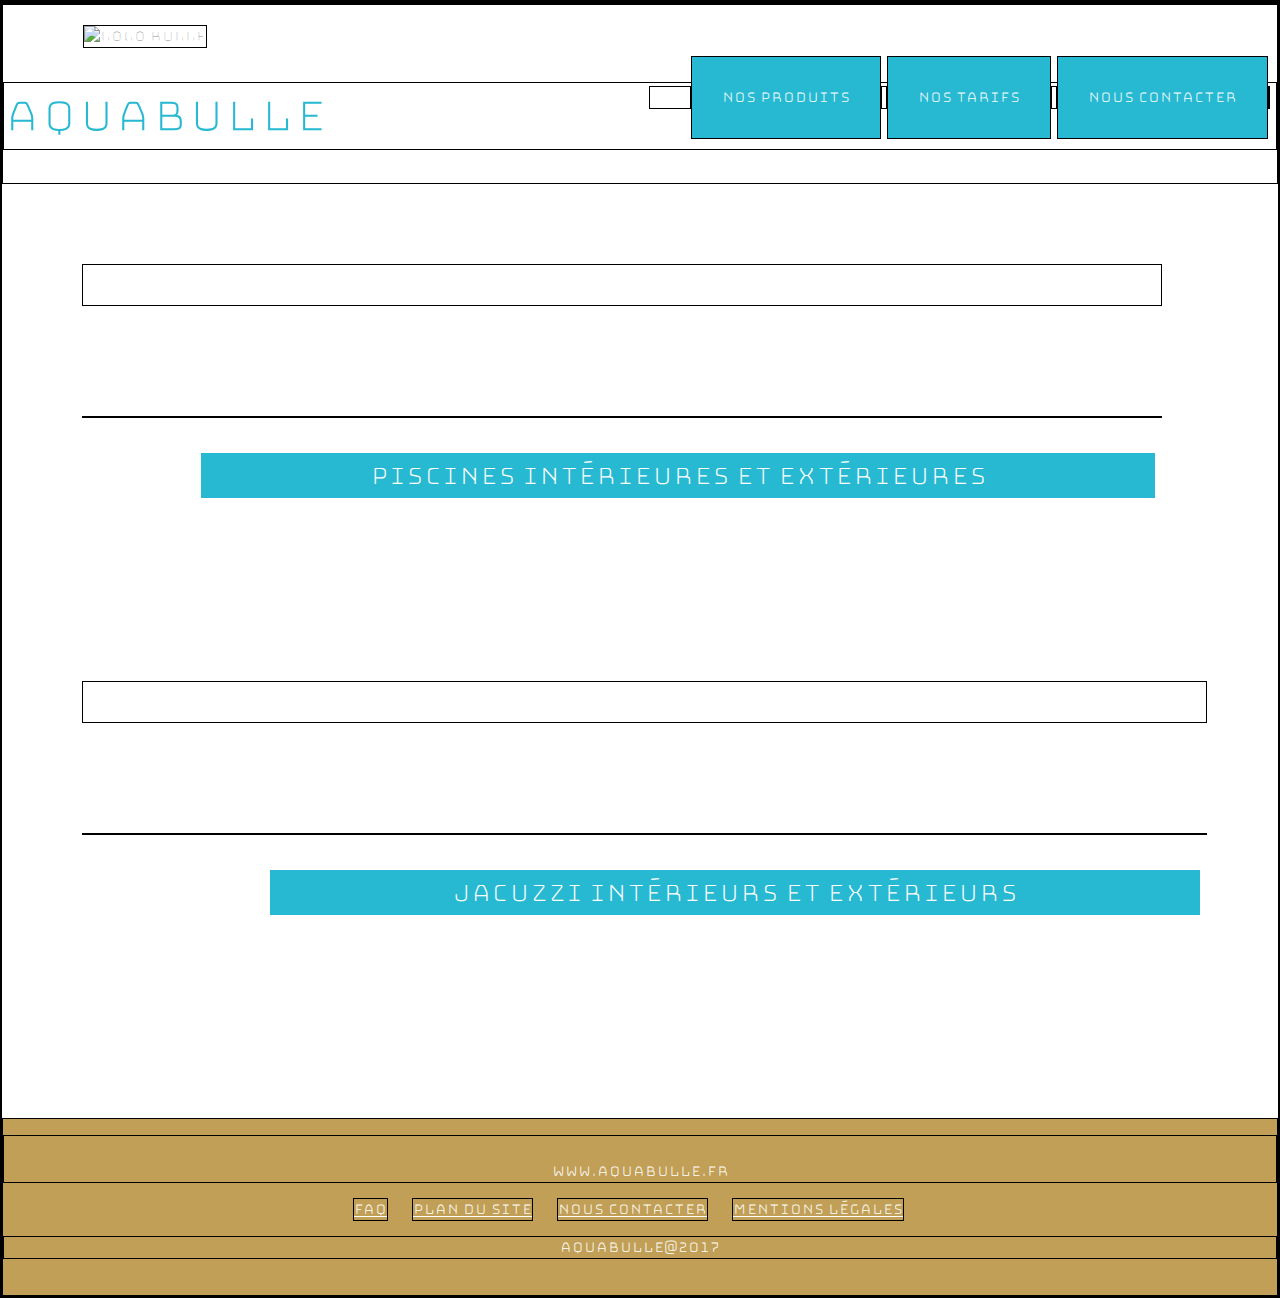
==== tarif.html @ 70bf0361 "add table price to touch tarif" ====
<!DOCTYPE html>
<html lang="en">
<head>
  <meta charset="UTF-8">
  <meta name="viewport" content="width=device-width, initial-scale=1.0">
  <meta http-equiv="X-UA-Compatible" content="ie=edge">
  <link rel="stylesheet" type="text/css" href="style.css">
  <link href="https://fonts.googleapis.com/css?family=Bungee+Hairline" rel="stylesheet">
  <title>Accueil</title>
</head>
<body>

<header>
  <nav>
    <ul id="navigation">
      <li><a href="index.html">Nos produits</a></li>
      <li><a href="tarif.html">Nos tarifs</a></li>
      <li><a href="contact.html">Nous contacter</a></li>
    </ul>
  </nav>
  <img src="http://www.sensassion-spa.fr/templates/sensassion/images/ico-piscines.png" alt="logo bulle"/>
  <h1>Aquabulle</h1>
</header>

<table>
  <caption>-Tarifs Piscines-<Caption>
    <thead>
      <tr>
        <th rowspan="2"></th>
        <th id="produits" colspan="4">Piscines intérieures et extérieures</th>
      </tr>
      <tr>
        <th>En kit</th>
        <th>Coque</th>
        <th>Béton</th>
      </tr>
    </thead>
    <tbody>
      <tr>
        <td>Prix €</td>
        <td>entre 5000 et 20 000</td>
        <td>A partir de 10 000</td>
        <td>A partir de 10 000</td>
      </tr>
    </tbody>
</table>

<table id="jacuzzi">
  <caption>-Tarifs Spa-<Caption>
    <thead>
      <tr>
        <th rowspan="2"></th>
        <th id="produits" colspan="4">Jacuzzi intérieurs et extérieurs</th>
      </tr>
      <tr>
        <th>5,6 places</th>
        <th>6,7 places</th>
      </tr>
    </thead>
    <tbody>
      <tr>
        <td>Prix €</td>
        <td>entre 1200 et 4000</td>
        <td>4000 et 6000</td>
      </tr>
    </tbody>
</table>

<footer>
  <p>www.Aquabulle.fr</p>
  <a id="faq" href="">FAQ</a>
  <a href="">Plan du site</a>
  <a href="contact.html">Nous contacter</a>
  <a href="">Mentions légales</a>
  <p>Aquabulle@2017</p>
</footer>

</body>
</html>
---- style.css ----
/*conception du header*/
*{border:1px solid black;}
header {
  background-color: white;
}
body {
  background-image: url("http://www.sensassion-spa.fr/templates/sensassion/images/bg-pools.jpg");
  margin: 0;
  padding: 0;
  font-family: 'Bungee Hairline', cursive;
}
#navigation {
  position: absolute;
  right: 10px;
  top: 70px;
  list-style: none;
}
#navigation li {
  display: inline;
}
#navigation li a {
  text-decoration: none;
  color: white;
  font-weight: bold;
  background-color: rgb(40, 185, 210);
  padding: 30px;
}
h1 {
  color: rgb(40, 185, 210);
  font-size: 50px;
}
header img{
  margin:20px 0px 0px 80px;
}
/*conception des fiches produits*/
#img2{
  width: 300px;
  height: auto;
  margin-left: 180px;
}
img:nth-child(3){
  width: 300px;
  height: 225px;
}
img:nth-child(4){
  width: 300px;
  height: 225px;;
}
#interieure img:nth-child(1){
  width: 300px;
  height: auto;
  margin-left: 180px;
}
#interieure img:nth-child(2){
  width: 300px;
  height: 212px;
}
#interieure img:nth-child(3){
  width: 300px;
  height: 212px;
}
#spa img:nth-child(1){
  width: 300px;
  height: 212px;
  margin-left: 180px;
}
#spa img:nth-child(2){
  width: 300px;
  height: 212px;
}
#spa img:nth-child(3){
  width: 300px;
  height: 212px;
}

main img{
  border: 2px solid white;
}
h2{
  color: white;
  font-weight: bold;
  font-size: 30px;
  text-align: center;
}
/*conception du footer*/
footer {
  background-color: rgb(193, 159, 86);
  color: white;
  font-weight: bold;
  margin-top: 70px;
  padding-bottom: 20px;
}
footer p{
  text-align: center;
 }
footer a{margin-left: 20px;
color:white;}
#faq{margin-left: 350px;
}
footer p:nth-child(1){padding-top: 25px;}
/*tableaux tarif*/
table {
  border: 2px solid white;
  color: white;
  font-weight: bold;
  font-size: 28px;
  margin-left: 80px;}
th {
  border: 1px solid white;
  padding: 4px;}
td {
  border: 1px solid white;
  text-align: center;
  padding: 4px;}
caption {
  font-size: 30px;
  color: white;
  margin: 80px 0px 30px 0px;
  width: 100%;
  text-align: center;
  }
#produits {background-color:rgb(40, 185, 210); }
#jacuzzi {width: 88%;
margin-bottom: 100px;}
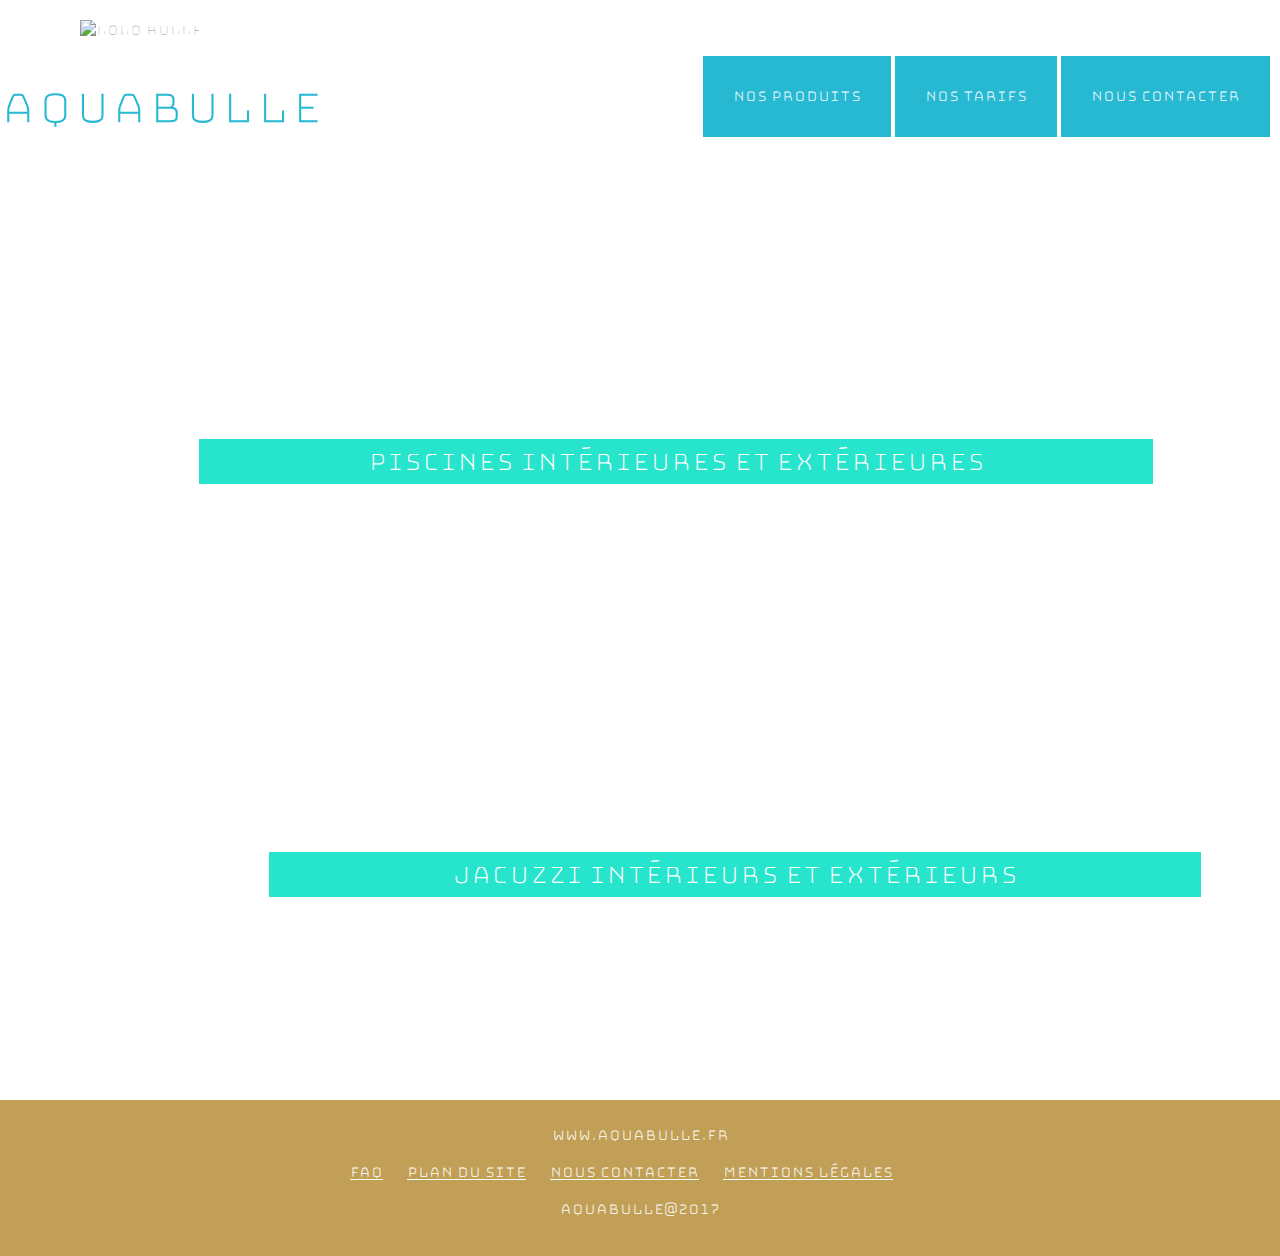
==== commit 5252f52c: "responsive mobile" ====
--- a/tarif.html
+++ b/tarif.html
@@ -6,7 +6,7 @@
   <meta http-equiv="X-UA-Compatible" content="ie=edge">
   <link rel="stylesheet" type="text/css" href="style.css">
   <link href="https://fonts.googleapis.com/css?family=Bungee+Hairline" rel="stylesheet">
-  <title>Accueil</title>
+  <title>Tarif</title>
 </head>
 <body>
 
--- a/style.css
+++ b/style.css
@@ -1,5 +1,4 @@
 /*conception du header*/
-*{border:1px solid black;}
 header {
   background-color: white;
 }
@@ -9,6 +8,7 @@
   padding: 0;
   font-family: 'Bungee Hairline', cursive;
 }
+/*menu*/
 #navigation {
   position: absolute;
   right: 10px;
@@ -25,6 +25,8 @@
   background-color: rgb(40, 185, 210);
   padding: 30px;
 }
+#navigation li a:hover{background-color: rgb(39, 228, 205);}
+/*titre et logo du header*/
 h1 {
   color: rgb(40, 185, 210);
   font-size: 50px;
@@ -32,7 +34,7 @@
 header img{
   margin:20px 0px 0px 80px;
 }
-/*conception des fiches produits*/
+/*fiches produits*/
 #img2{
   width: 300px;
   height: auto;
@@ -72,7 +74,6 @@
   width: 300px;
   height: 212px;
 }
-
 main img{
   border: 2px solid white;
 }
@@ -98,6 +99,7 @@
 #faq{margin-left: 350px;
 }
 footer p:nth-child(1){padding-top: 25px;}
+
 /*tableaux tarif*/
 table {
   border: 2px solid white;
@@ -119,6 +121,258 @@
   width: 100%;
   text-align: center;
   }
-#produits {background-color:rgb(40, 185, 210); }
-#jacuzzi {width: 88%;
-margin-bottom: 100px;}
+#produits {
+  background-color:rgb(39, 228, 205);
+}
+#jacuzzi {
+  width: 88%;
+  margin-bottom: 100px;
+}
+/*formulaire de contact*/
+#nom {
+  display: block;
+}
+#prenom {
+  display: block;
+}
+#email {
+  display: block;
+}
+#telephone {
+  display: block;
+}
+#typedepiscine {
+  display: block;
+}
+#message{
+  display: block;
+}
+label {
+  font-size: 20px;
+  margin-top: 10%;
+  display: block;}
+form {
+  background-color: white;
+  width: 25%;
+  padding: 10px 0 10px 70px;
+  margin-left: 450px;
+  box-shadow: 4px 4px 2px grey;
+  display: inline-block;
+  color: rgb(40, 185, 210);
+  font-weight: bold;
+  font-size: 30px;
+}
+#envoyer {
+  margin-top: 30px;
+  margin-left: 70px;
+}
+#titre {
+  font-size: 30px;
+  margin-bottom: 40px;
+}
+/*maap et coordonée*/
+#ounoustrouver{
+  display:block;
+  margin-top: 50px;
+  color: white;
+  font-weight: bold;
+}
+#maap {
+  width: 46%;
+  display: inline-block;
+  text-align: center;
+  background-color: white;
+  padding-bottom: 80px;}
+#coordonee {
+  width: 51%;
+  display: inline-block;
+  vertical-align: top;
+  background-color:rgb(40, 185, 210);
+  padding:0px 30px 115px 0px;
+}
+iframe {
+  width: 300px;
+}
+address {
+  font-size: 20px;
+  margin-top: 50px;
+  text-align: center;
+}
+#maap h2 {
+  color: rgb(40, 185, 210);
+}
+/*icon tel*/
+#coordonee img {
+  width: 33px;
+  height: 33px;
+  display: inline;}
+#coordonee p {
+  display: inline;
+  width: 200px;
+}
+#telephone {
+  text-align: center;
+  margin-top: 30px;
+}
+/* responsive for iphone*/
+@media  (max-width:700px) {
+
+  body{width: 100%;
+  height: 100%;}
+  /*menu*/
+/*{border: 1px solid black;}*/
+  #navigation {
+    display: inline;
+    margin: 80px 15px 0 0;
+    width: 87%;
+  }
+  #navigation li a {
+    padding: 2px;
+    font-size: 13px;
+  }
+  /*titre et logo du header*/
+  h1 {
+    font-size: 20px;
+    text-align: center;
+  }
+  header img{
+    margin:20px 0px 0px 120px;
+  }
+  header {width: 100%;
+  height: auto;}
+  /*conception des fiches produits*/
+  #img2{
+    width: 200px;
+    height: auto;
+    margin-left: 0px;
+    margin-left: 80px;
+  }
+  img:nth-child(3){
+    width: 200px;
+    height: 170px;
+  }
+  img:nth-child(4){
+    width: 200px;
+    height: 170px;;
+  }
+  #interieure img:nth-child(1){
+    width: 200px;
+    height: 170px;
+    margin-left: 0px;
+    margin-left: 80px;
+  }
+  #interieure img:nth-child(2){
+    width: 200px;
+    height: 170px;
+  }
+  #interieure img:nth-child(3){
+    width: 200px;
+    height: 170px;
+  }
+  #spa img:nth-child(1){
+    width: 200px;
+    height: 170px;
+    margin-left: 0px;
+    margin-left: 80px;
+  }
+  #spa img:nth-child(2){
+    width: 200px;
+    height: 170px;
+  }
+  #spa img:nth-child(3){
+    width: 200px;
+    height: 170px;
+  }
+  main img{
+    display: block;
+    margin-left: 80px;
+  }
+  h2{
+    font-size: 20px;
+    margin:40px 0 40px 0;
+  }
+  /*footer*/
+  footer {
+    margin-top: 30px;
+    padding: 0px;
+    padding-bottom: 10px;
+    width: 100%;
+  }
+  footer p{
+    font-size: 10px;
+   }
+  footer a{
+    margin-left: 20px;
+    font-size: 10px;
+    display: block;
+    text-align: center;
+  }
+  #faq{
+  margin-left: 0px;
+  }
+  footer p:nth-child(1){
+    padding-top: 5px;
+  }
+  /*tableaux tarif*/
+  table {
+    border: 1px solid white;
+    margin: 0px 20px 0px 20px;
+    font-size: 10px;
+  }
+  th {
+    border: 1px solid white;
+    padding: 1px;}
+  td {
+    border: 1px solid white;
+    padding: 1px;
+  }
+  caption {
+    font-size: 15px;
+    margin-top: 40px;
+    margin-bottom: 0px;
+  }
+
+    /*formulaire de contact*/
+    label {
+      font-size: 10px;
+      margin-top: 2%;
+      }
+    form {
+      width: 55%;
+      padding: 20px 0 0px 30px;
+      margin: 40px 0 8px 70px;
+      box-shadow: 1px 1px 1px grey;
+    }
+    #envoyer {
+      margin-top: 10px;
+      margin-left: 50px;
+    }
+    #titre {
+      font-size: 12px;
+    }
+    /*map et coordonnée*/
+    #ounoustrouver{
+      background-color: white;
+    }
+    #maap {
+      width: 100%;
+      display: block;
+      padding-bottom: 10px;
+      }
+    #coordonee {
+      width: 100%;
+      display: block;
+      padding-bottom: 10px;
+      }
+      #ounoustrouver h2 {
+        font-size: 15px;
+        padding-top: 20px;
+      }
+      address{
+        font-size: 15px;
+      }
+  }
+
+
+
+}
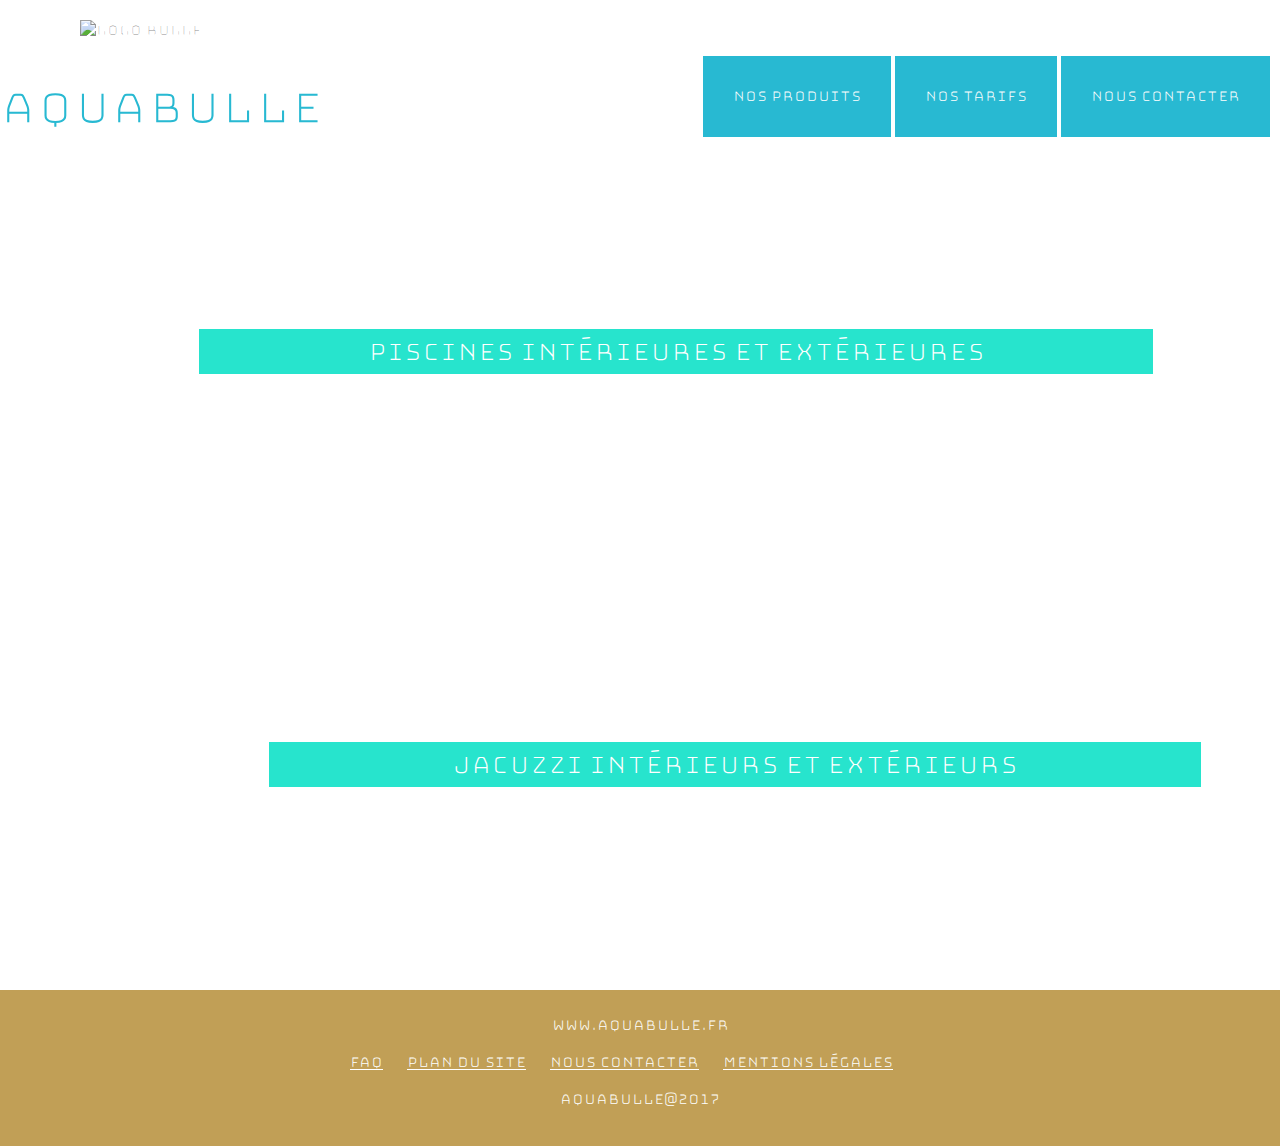
==== commit 22533434: "finalisation touch contact tarif style" ====
--- a/tarif.html
+++ b/tarif.html
@@ -23,7 +23,7 @@
 </header>
 
 <table>
-  <caption>-Tarifs Piscines-<Caption>
+  <caption>-Tarifs Piscines-</Caption>
     <thead>
       <tr>
         <th rowspan="2"></th>
--- a/style.css
+++ b/style.css
@@ -217,8 +217,10 @@
 /* responsive for iphone*/
 @media  (max-width:700px) {
 
-  body{width: 100%;
-  height: 100%;}
+  body{
+  width: 100%;
+  height: 100%;
+}
   /*menu*/
 /*{border: 1px solid black;}*/
   #navigation {
@@ -238,8 +240,10 @@
   header img{
     margin:20px 0px 0px 120px;
   }
-  header {width: 100%;
-  height: auto;}
+  header {
+    width: 100%;
+    height: auto;
+  }
   /*conception des fiches produits*/
   #img2{
     width: 200px;
@@ -360,7 +364,7 @@
       padding-bottom: 10px;
       }
     #coordonee {
-      width: 100%;
+      width: 92%;
       display: block;
       padding-bottom: 10px;
       }
@@ -373,6 +377,137 @@
       }
   }
 
+/*responsive tablette*/
+  @media only screen and (min-width:768px) and (max-width:999px){
 
-
-}
+      body{
+        width: 100%;
+        height: 100%;
+    }
+      /*menu*/
+    /*{border: 1px solid black;}*/
+      #navigation {
+        display: inline;
+        margin: 150px 30px 0 0;
+        width: 87%;
+      }
+      #navigation li a {
+        padding: 10px;
+        font-size: 25px;
+      }
+      /*titre et logo du header*/
+      h1 {
+        font-size: 40px;
+        text-align: center;
+      }
+      header img{
+        margin:20px 0px 0px 300px;
+      }
+      header {
+      width: 100%;
+      height: 40%;
+    }
+      /*conception des fiches produits*/
+      #img2{
+        width: 200px;
+        height: 170px;
+        margin-left: 65px;
+      }
+      img:nth-child(3){
+        width: 200px;
+        height: 170px;
+      }
+      img:nth-child(4){
+        width: 200px;
+        height: 170px;;
+      }
+      #interieure img:nth-child(1){
+        width: 200px;
+        height: 170px;
+        margin-left: 65px;
+      }
+      #interieure img:nth-child(2){
+        width: 200px;
+        height: 170px;
+      }
+      #interieure img:nth-child(3){
+        width: 200px;
+        height: 170px;
+      }
+      #spa img:nth-child(1){
+        width: 200px;
+        height: 170px;
+        margin-left: 65px;
+      }
+      #spa img:nth-child(2){
+        width: 200px;
+        height: 170px;
+      }
+      #spa img:nth-child(3){
+        width: 200px;
+        height: 170px;
+      }
+      main img{
+        display: inline-block;
+        margin-left: 10px;
+      }
+      h2{
+        font-size: 27px;
+        margin:80px 0 40px 0;
+      }
+      /*footer*/
+      footer {
+        margin-top: 30px;
+        padding: 0px;
+        padding-bottom: 10px;
+        width: 100%;
+      }
+      footer p{
+        font-size: 20px;
+       }
+      footer a{
+        margin-left: 20px;
+        font-size: 20px;
+        display: block;
+        text-align: center;
+      }
+      #faq{
+      margin-left: 0px;
+      }
+      footer p:nth-child(1){
+        padding-top: 5px;
+      }
+      /*tableaux tarif*/
+      table {
+        margin: 10px;
+      }
+      caption {
+        font-size: 35px;
+        margin: 80px 0px 0px 0px;
+        }
+      #jacuzzi {
+        width: 98%;
+      }
+  /*formulaire de contact*/
+      form {
+        width: 35%;
+        margin:60px 0 0 210px;
+      }
+    /*map et coordonnée*/
+      #ounoustrouver h2 {
+        font-size: 25px;
+        padding-top: 20px;
+      }
+      address{
+        font-size: 25px;
+      }
+      #telephone p {
+        font-size: 25px;
+      }
+      #coordonee {
+        width: 96%;
+      }
+      #maap {
+        width: 100%;
+          }
+}
